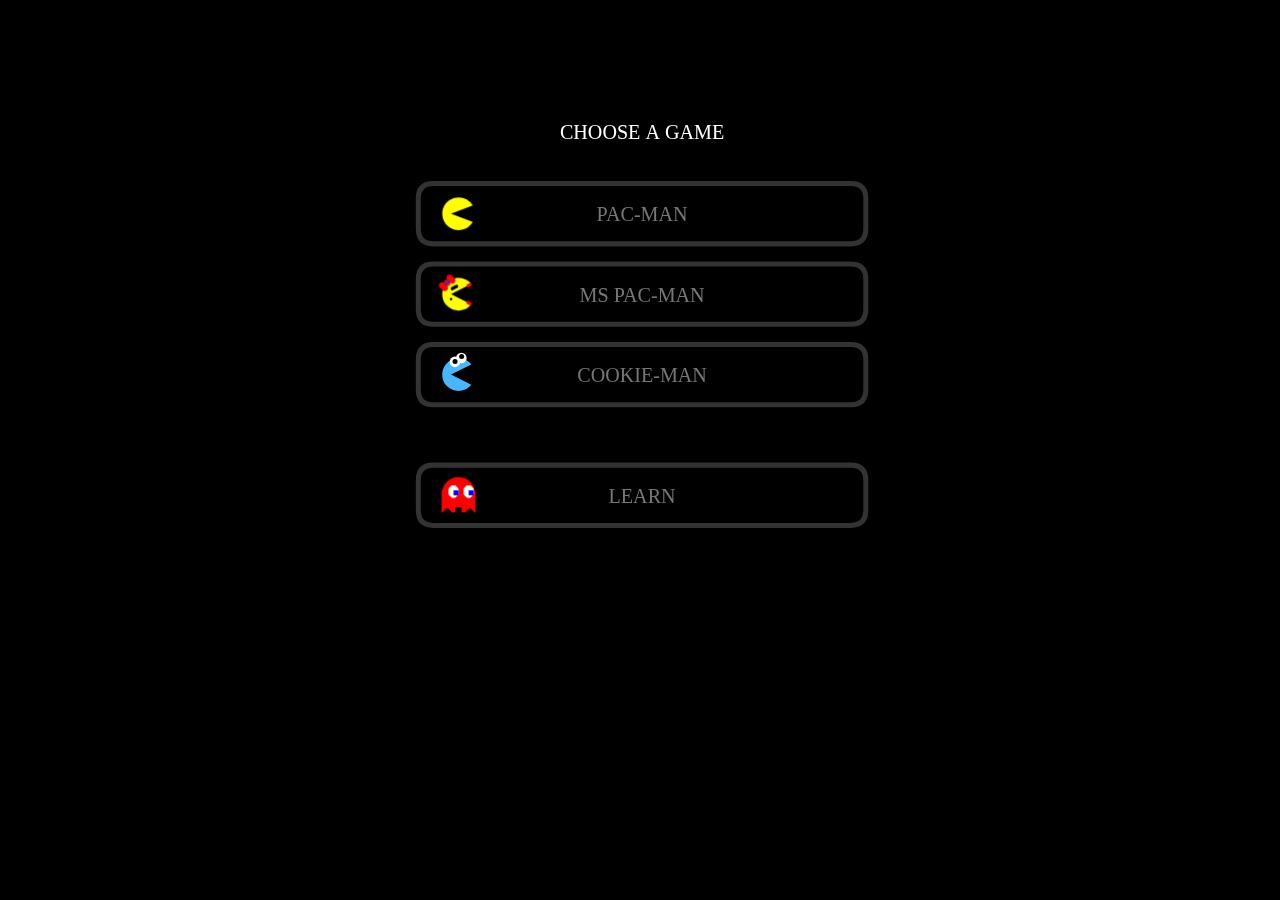
==== index.html @ 78e2d4fc "Add files via upload" ====
<!doctype html>
<html>
<head>
    <title>Pacman</title>
	 <meta name="viewport" content="width=device-width; initial-scale=1.0; maximum-scale=1.0; user-scalable=0;" />
	<meta name="description" content="Play the classic Pacman game online. Let's relive childhood moments, games that go down in history!">
    <link href="icon.png" rel="icon" type="image/x-icon" />
    <!-- Allow page to be saved as web app on iOS. -->
    <meta name="apple-mobile-web-app-capable" content="yes" />

    <!-- Hide status bar -->
    <meta names="apple-mobile-web-app-status-bar-style" content="black-translucent" />

    <!-- icon used for iOS Web App -->
    <link rel="apple-touch-icon-precomposed" href="icon/ios_icon.png"/>

    <link rel="icon" type="image/png" href="icon/favicon.png"/>

    <style>
        body {
            margin:0;
            background: #000;
        }
        @font-face {
            font-family: 'ArcadeR';
            src: url('font/ARCADE_R.TTF');
            /*
            src: url('font/PressStart2P.ttf');
            */
        }
        #canvas-warning {
            color: #FF0;
            font-size: 1.5em;
        }
    </style>



</head>

<body>

</div>

    <div style='font-family: ArcadeR'> </div>
    <canvas id='canvas'><div id="canvas-warning">Your browser does not support HTML Canvas.  Please upgrade!</div></canvas>
    <canvas id='atlas' style="display:none"></canvas>

<!-- partial -->
  <script  src="./script.js"></script>

</body>
</html>
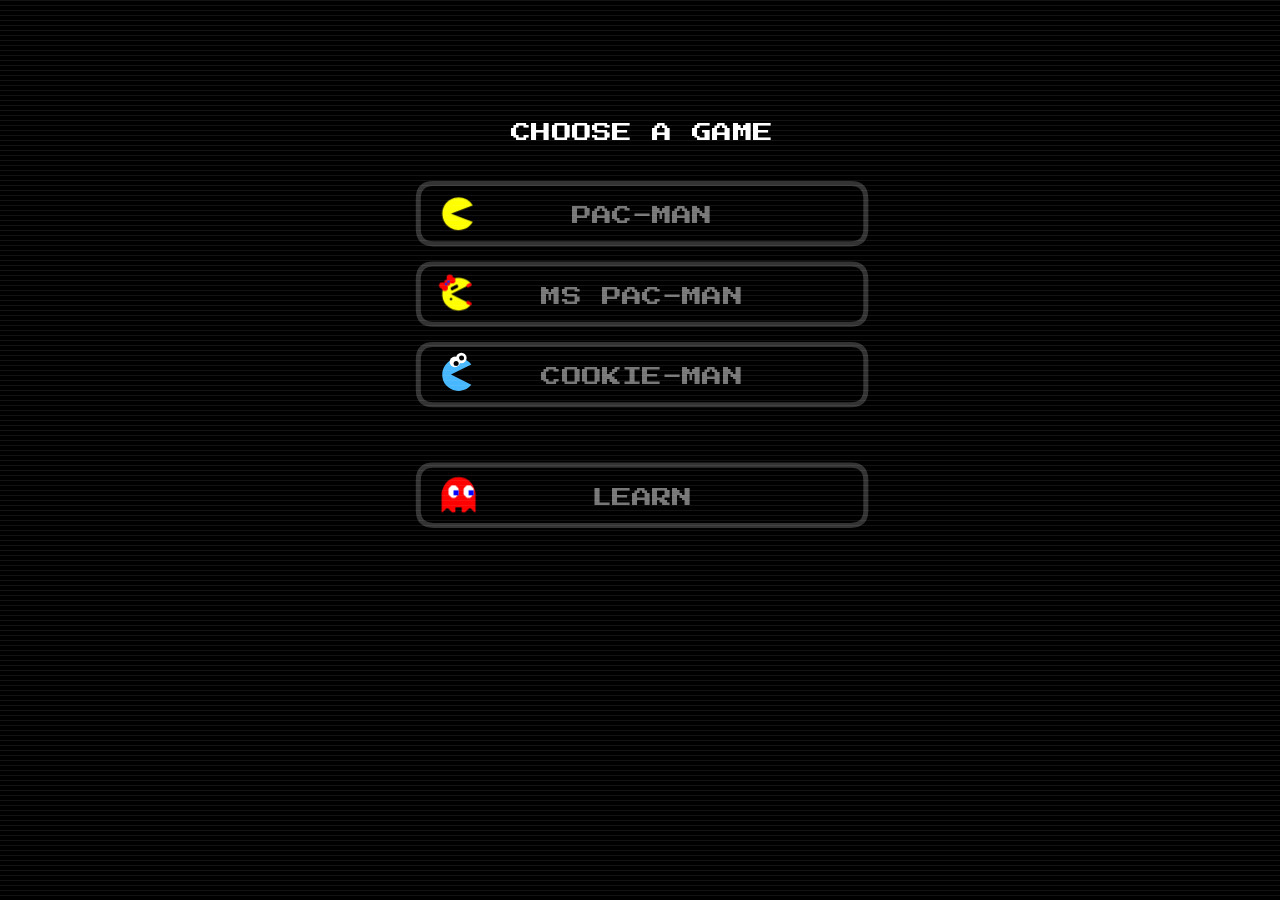
==== commit 60e40ed3: "Add files via upload" ====
--- a/index.html
+++ b/index.html
@@ -1,53 +1,35 @@
-<!doctype html>
-<html>
+<!DOCTYPE html>
+<html lang="en" >
 <head>
-    <title>Pacman</title>
-	 <meta name="viewport" content="width=device-width; initial-scale=1.0; maximum-scale=1.0; user-scalable=0;" />
-	<meta name="description" content="Play the classic Pacman game online. Let's relive childhood moments, games that go down in history!">
-    <link href="icon.png" rel="icon" type="image/x-icon" />
-    <!-- Allow page to be saved as web app on iOS. -->
-    <meta name="apple-mobile-web-app-capable" content="yes" />
+<title>Play Pacman Game For Free!</title>
+<meta charset="utf-8">
+<meta name="viewport" content="width=device-width, initial-scale=1" />
+<meta name="description" content="Pac-Man is an arcade game developed by Namco and first released in Japan in May 1980. Play pacman here for free!" />
+<meta name="keywords" content="pacman, pac-man, pacman game, pacman classic">
+<link rel="stylesheet" href="style.css" >
+<link rel="canonical" href="https://pacmangame.io" />
+<link rel="home" href="https://pacmangame.io" />
+<link rel="shortcut icon" href="images/favicon.ico" type="image/x-icon">
+<link rel="icon" href="images/favicon.ico" type="image/x-icon">
+<link rel="icon" type="image/png" size="180x180" href="images/icon.png" />
+<meta name="apple-mobile-web-app-capable" content="yes" />
+<meta name="apple-mobile-web-app-title" content="Pacman" />
+<meta name="apple-mobile-web-app-status-bar-style" content="black-translucent" />
+<link rel="apple-touch-icon" size="180x180" href="images/icon.png" />
 
-    <!-- Hide status bar -->
-    <meta names="apple-mobile-web-app-status-bar-style" content="black-translucent" />
-
-    <!-- icon used for iOS Web App -->
-    <link rel="apple-touch-icon-precomposed" href="icon/ios_icon.png"/>
-
-    <link rel="icon" type="image/png" href="icon/favicon.png"/>
-
-    <style>
-        body {
-            margin:0;
-            background: #000;
-        }
-        @font-face {
-            font-family: 'ArcadeR';
-            src: url('font/ARCADE_R.TTF');
-            /*
-            src: url('font/PressStart2P.ttf');
-            */
-        }
-        #canvas-warning {
-            color: #FF0;
-            font-size: 1.5em;
-        }
-    </style>
+<meta name="mobile-web-app-capable" content="yes" />
+<meta name="application-name" content="Pacman" />
+<meta name="theme-color" content="#000000" />
+<link rel="manifest" href="pacman.json" />
+</head>
+<body>
+<canvas id='canvas'>
+<div id="canvas-warning">Your browser does not support HTML Canvas.  Please upgrade!</div>
+</canvas>
+<canvas id='atlas' style="display:none"></canvas>
+<script src="script.js"></script>
+</body>
+</html>
 
 
 
-</head>
-
-<body>
-
-</div>
-
-    <div style='font-family: ArcadeR'> </div>
-    <canvas id='canvas'><div id="canvas-warning">Your browser does not support HTML Canvas.  Please upgrade!</div></canvas>
-    <canvas id='atlas' style="display:none"></canvas>
-
-<!-- partial -->
-  <script  src="./script.js"></script>
-
-</body>
-</html>
--- a/style.css
+++ b/style.css
@@ -0,0 +1,46 @@
+body {
+     margin:0;
+     background: #000;
+        }
+body:after {
+  --color-scanline: rgba(255,255,255,.075);
+  content: "";
+  display: block;
+  position: fixed;
+  top: 0;
+  right: 0;
+  bottom: 0;
+  left: 0;
+  pointer-events: none;
+  z-index: 3;
+  background: repeating-linear-gradient(to bottom, var(--color-scanline), var(--color-scanline) 1px, transparent 1px, transparent 5px);
+}		
+@font-face {
+     font-family: 'ArcadeR';
+          /*
+	 src: url('font/ARCADE_R.TTF');
+	      */
+     src: url('font/PressStart2P.ttf');
+        }
+#canvas-warning {
+     color: #FF0;
+     font-size: 1.5em;
+        }
+#left-ads {
+     width: 302px;
+     text-align: left;
+     position: absolute;
+     z-index: 998;
+     bottom: 5%;
+     left: 0px;
+     top: 20px;	
+        }
+#right-ads {
+     min-width: 302px;
+     text-align: right;
+     position: absolute;
+     z-index: 999;
+     right: 0px;
+     top: 20px;
+     bottom: 5%;	
+       }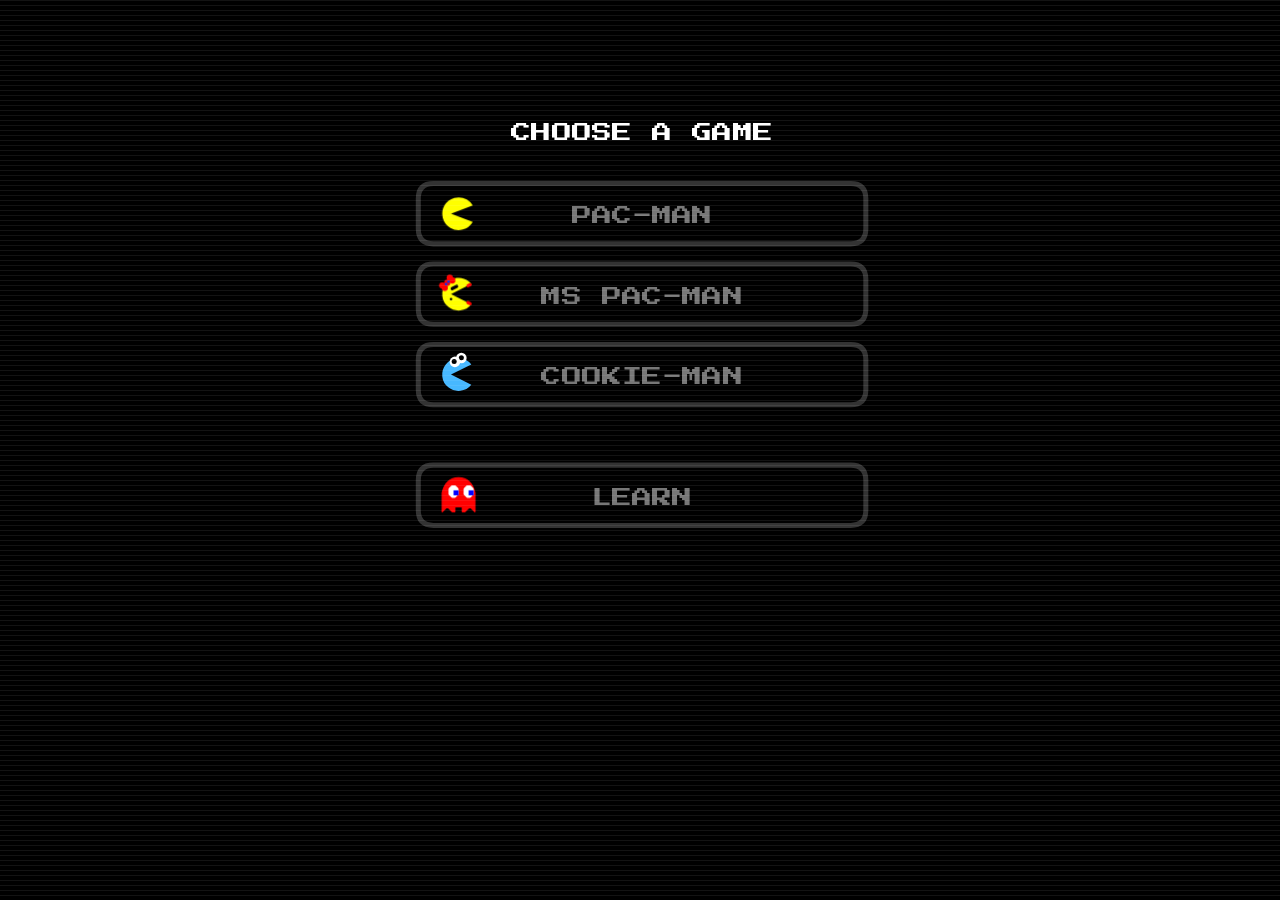
==== commit 9c1a9b3b: "Update index.html" ====
--- a/index.html
+++ b/index.html
@@ -4,7 +4,7 @@
 <title>Play Pacman Game For Free!</title>
 <meta charset="utf-8">
 <meta name="viewport" content="width=device-width, initial-scale=1" />
-<meta name="description" content="Pac-Man is an arcade game developed by Namco and first released in Japan in May 1980. Play pacman here for free!" />
+<meta name="description" content="Pac-Man is an arcade game developed by Namco and first released in Japan in May 1980. Play the classic pacman game here for free!" />
 <meta name="keywords" content="pacman, pac-man, pacman game, pacman classic">
 <link rel="stylesheet" href="style.css" >
 <link rel="canonical" href="https://pacmangame.io" />
